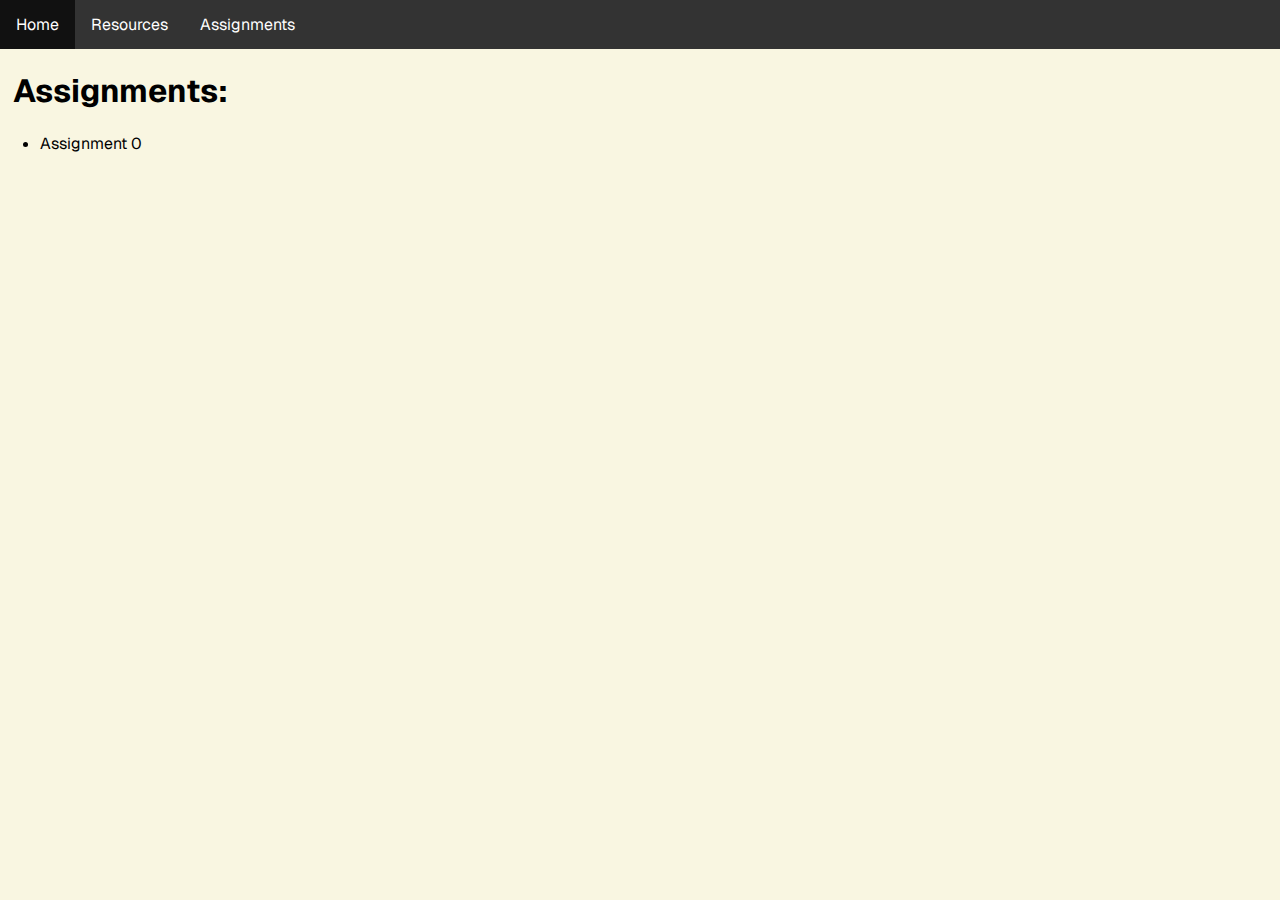
==== assignments.html @ ee15e0b4 "Website initialization" ====
<!DOCTYPE html>
<html>
<meta charset="UTF-8">
<meta name="viewport" content="width=device-width, initial-scale=1">
<link rel="stylesheet" href="style.css">

<head>
    <!-- Imported font -->
    <style>
        @import url('https://fonts.googleapis.com/css2?family=Geist:wght@100..900&display=swap');
    </style>
    
    <title>Assignments</title>
</head>


<body>
<!-- Nav bar -->
<ul class="navbar">
    <li class="navbar"><a class="navbar" href="index.html">Home</a></li>
    <li class="navbar"><a class="navbar" href="resources.html">Resources</a></li>
    <li class="navbar"><a class="active navbar" href="assignments.html">Assignments</a></li>
</ul>

<h1 style="text-align: left; padding-left: 1vw;">Assignments:</h1>
<ul>
    <li>Assignment 0</li>
</ul>


</body>
</html>
---- style.css ----
body {
    background-color: rgb(249, 246, 225);
    font-family: "Geist";
    margin: 0;
  }

h1 {
    text-align: center;
    font-weight:1200;
 }
  
ul.navbar {
    list-style-type: none;
    margin: 0;
    padding: 0;
    overflow: hidden;
    background-color: #333;
  }
  
li.navbar {
    float: left;
  }
  
li a.navbar {
    display: block;
    color: white;
    text-align: center;
    padding: 14px 16px;
    text-decoration: none;
  }
  
  /* Change the link color to #111 (black) on hover */
li a:hover.navbar {
    background-color: #111;
  }

p {
    text-align: left;
}

.about {
    display: flex;
}

p.about {
    padding-bottom: 0.1vh;
}
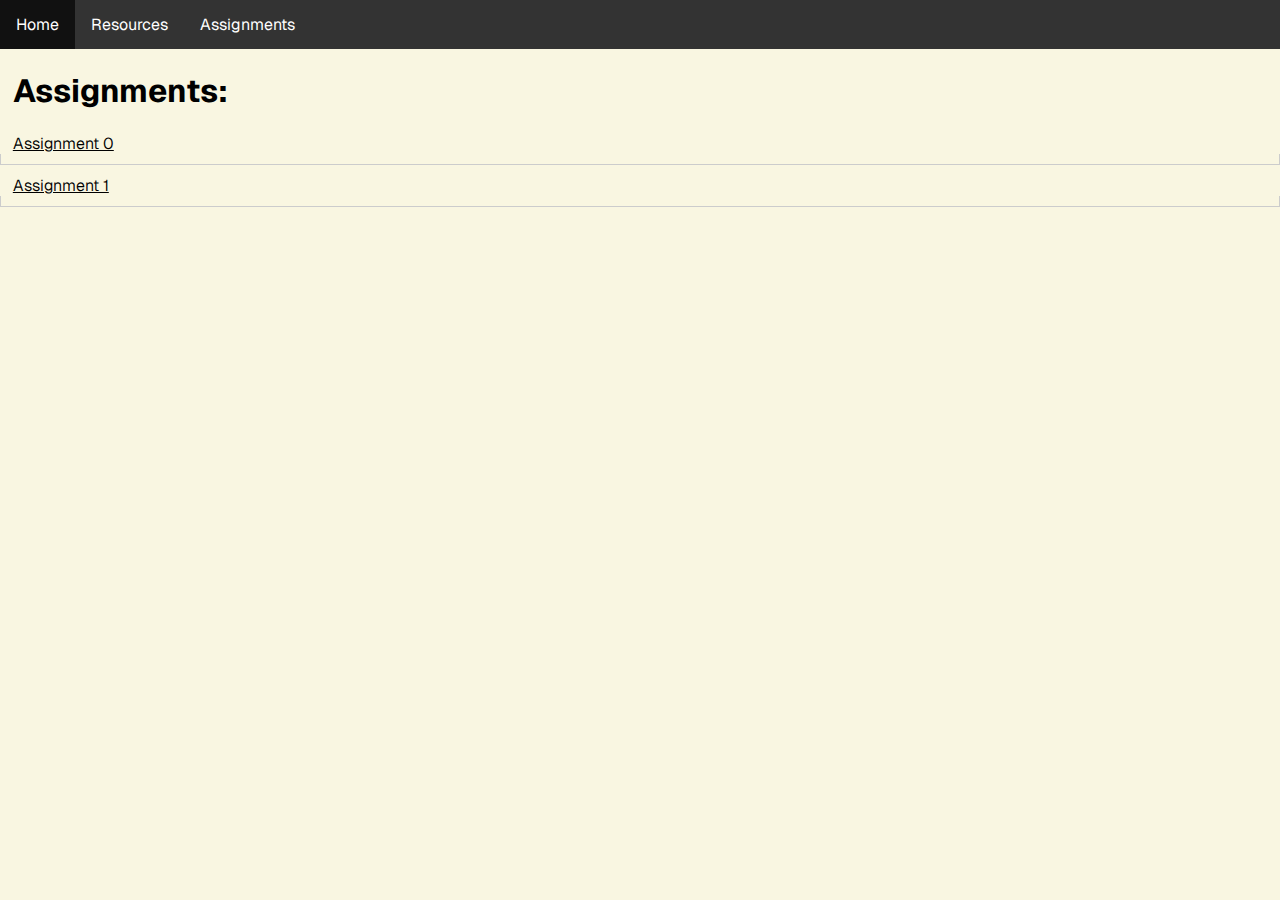
==== commit e4a59211: "Added assignment #1 to website" ====
--- a/assignments.html
+++ b/assignments.html
@@ -22,10 +22,29 @@
     <li class="navbar"><a class="active navbar" href="assignments.html">Assignments</a></li>
 </ul>
 
+<!-- Assignment dropdowns-->
 <h1 style="text-align: left; padding-left: 1vw;">Assignments:</h1>
-<ul>
-    <li>Assignment 0</li>
-</ul>
+
+<!-- Assignment #0 -->
+<input type="checkbox" id="dropdown-toggle1" class="dropdown-toggle">
+<label for="dropdown-toggle1" class="dropdown-header">Assignment 0</label>
+<div class="dropdown-content">
+    <p>Assignment #0 is this website! We hope you like it. To see the website's repository head over <a href="https://github.com/RyanVuscan/cisc322">here</a></p>
+</div>
+
+<!-- Assignment #1 -->
+<input type="checkbox" id="dropdown-toggle2" class="dropdown-toggle">
+<label for="dropdown-toggle2" class="dropdown-header">Assignment 1</label>
+<div class="dropdown-content">
+    <p>For assignment #1 we created a detailed report on GNUStep's conceptual architecture and presented our findings. </p>
+    <object data="a1.pdf" type="application/pdf" width="60%" height="700px">
+        <p>Alternative text - include a link <a href="a1.pdf">to the PDF!</a></p>
+      </object>
+      
+    <iframe width="35%" height="700px" src="https://www.youtube.com/embed/8psH4_wgU5w?si=N6IT1KA45e2HyTVF" 
+    title="YouTube video player" frameborder="0" allow="accelerometer; autoplay; clipboard-write; encrypted-media; gyroscope; picture-in-picture; web-share"
+    referrerpolicy="strict-origin-when-cross-origin" allowfullscreen></iframe>
+</div>
 
 
 </body>
--- a/style.css
+++ b/style.css
@@ -44,4 +44,35 @@
 
 p.about {
     padding-bottom: 0.1vh;
+}
+
+/* ASSIGNMENT DROPDOWNS */
+
+.dropdown-toggle {
+	display: none;
+}
+
+/* Header that acts as the dropdown trigger */
+.dropdown-header {
+	user-select: none;
+	padding-left: 1vw;
+	margin-top: 10px;
+	display: block;
+	font-weight: 350;
+	text-decoration: underline;
+}
+
+/* Hidden content that's triggerable */
+.dropdown-content {
+	max-height: 0;
+	overflow: hidden;
+	transition: max-height 0.3s ease-out;
+	border: 1px solid #cccccc;
+	border-top: none;
+	padding: 0 60px 10px;
+}
+.dropdown-toggle:checked + .dropdown-header + .dropdown-content {
+	max-height: 900px; /* adjust to fit your content */
+	transition: max-height 0.5s ease-in;
+	padding: 0 60px 10px;
 }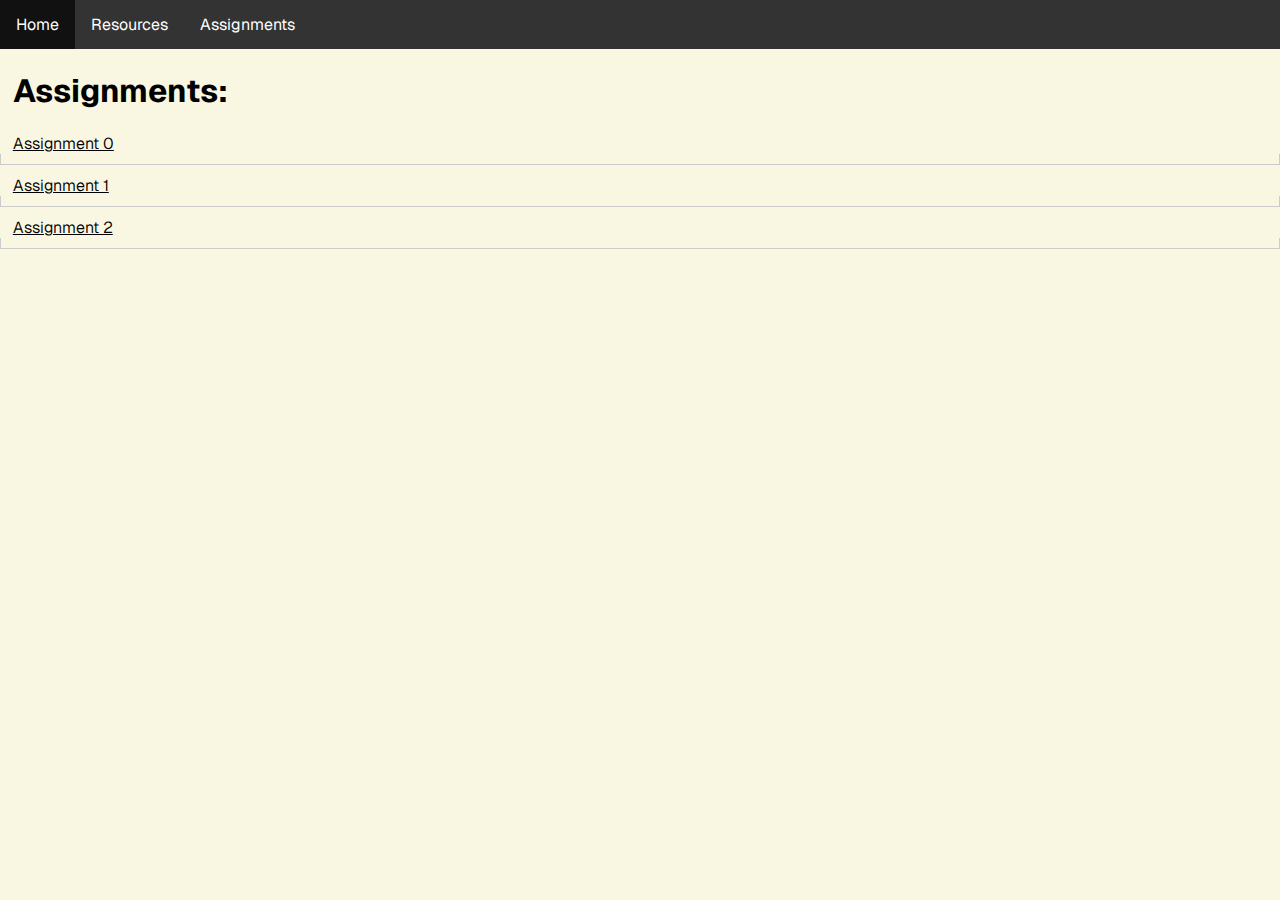
==== commit bb5769aa: "Added 2nd assignment" ====
--- a/assignments.html
+++ b/assignments.html
@@ -46,6 +46,19 @@
     referrerpolicy="strict-origin-when-cross-origin" allowfullscreen></iframe>
 </div>
 
+<!-- Assignment #2 -->
+<input type="checkbox" id="dropdown-toggle3" class="dropdown-toggle">
+<label for="dropdown-toggle3" class="dropdown-header">Assignment 2</label>
+<div class="dropdown-content">
+    <p>Here is our second assignment, an in-depth report and presentation on the concrete architecture of GNUStep. </p>
+    <object data="a2.pdf" type="application/pdf" width="60%" height="700px">
+        <p>Alternative text - include a link <a href="a1.pdf">to the PDF!</a></p>
+      </object>
+      
+      <iframe width="35%" height="700px" src="https://www.youtube.com/embed/vVfymD7t2y8?si=-s1HuvdK1y7qIMwp" title="YouTube video player" frameborder="0" allow="accelerometer; autoplay; clipboard-write; encrypted-media; gyroscope; picture-in-picture; web-share" referrerpolicy="strict-origin-when-cross-origin" allowfullscreen></iframe>
+</div>
+
 
 </body>
-</html> +</html>
+
